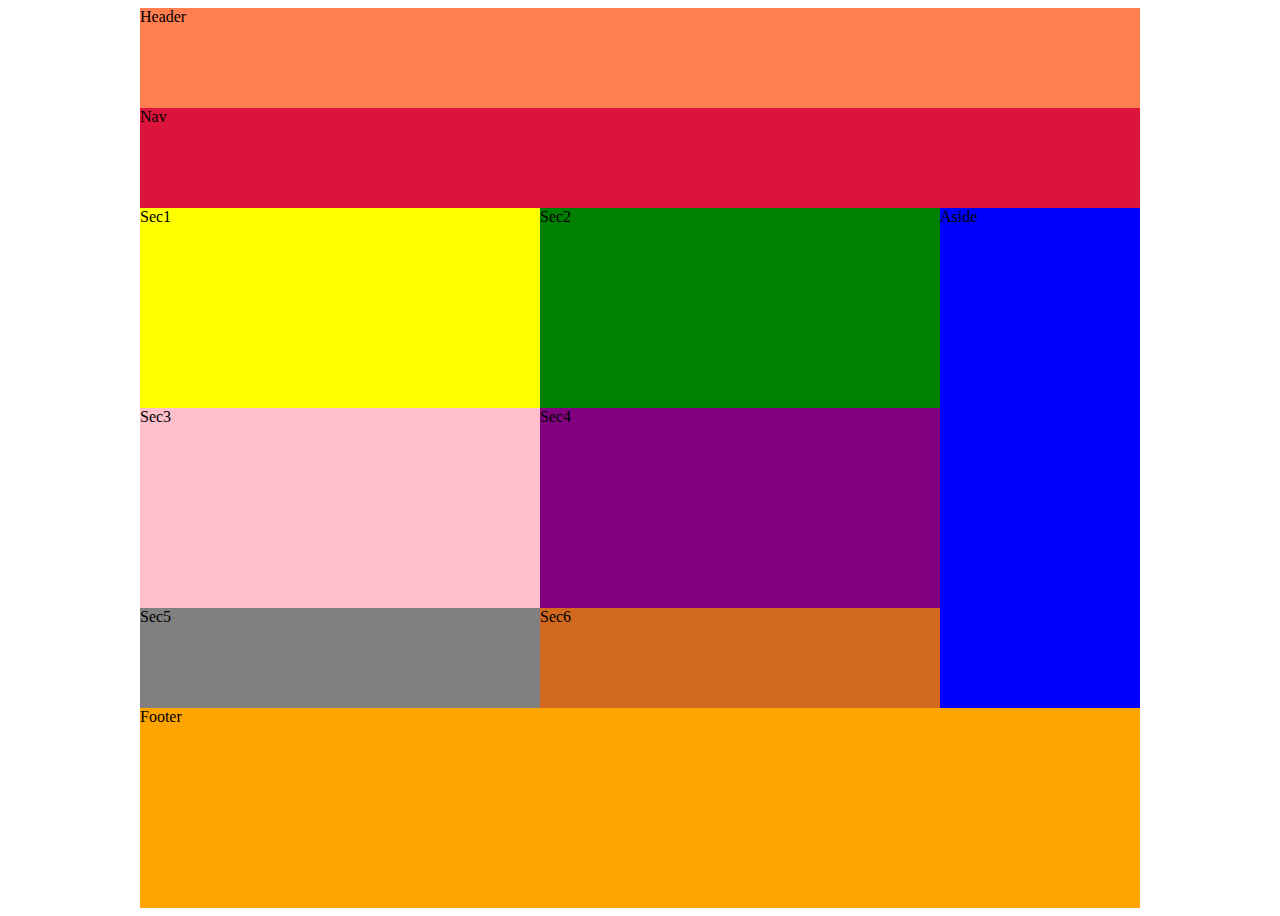
==== Layout.html @ 3c520076 "adding new file" ====
<!DOCTYPE html>
<html lang="en">
<head>
    <meta charset="UTF-8">
    <meta http-equiv="X-UA-Compatible" content="IE=edge">
    <meta name="viewport" content="width=device-width, initial-scale=1.0">
    <title>Document</title>
    <link rel="stylesheet" href="Layout.css">
</head>
<body>
    <main>
<header> Header</header>
<nav>Nav</nav>
<section class="sec1">Sec1</section>
<section class="sec2">Sec2</section>
<aside>Aside</aside>
<section class="sec3">Sec3</section>
<section class="sec4">Sec4</section>
<section class="sec5">Sec5</section>
<section class="sec6">Sec6</section>
<footer>Footer</footer>
    </main>
</body>
</html>
---- Layout.css ----
main{
height: 900px;
width: 1000px;
background-color: aquamarine;
margin: auto;
}
header{
    height: 100px;
    width: 1000px;
    background-color: coral;
}
nav{
    height: 100px;
    width: 1000px;
    background-color: crimson;
}
.sec1{
    height: 200px;
    width: 400px;
    background-color: yellow;
    float: left;
}
.sec2{
    height: 200px;
    width: 400px;
    background-color:green;
    float: left;
}
aside{
    height: 500px;
    width: 200px;
    background-color:blue;
    float: right;

}
.sec3{
    height: 200px;
    width: 400px;
    background-color:pink;
    float: left;
}
.sec4{
    height: 200px;
    width: 400px;
    background-color:purple;
    float: left;
}
.sec5{
    height: 100px;
    width: 400px;
    background-color:gray;
    float: left;
}
.sec6{
    height: 100px;
    width: 400px;
    background-color:chocolate;
    float: left;
}
footer{
    height: 200px;
    width: 1000px;
    background-color:orange;
    float: left;
}
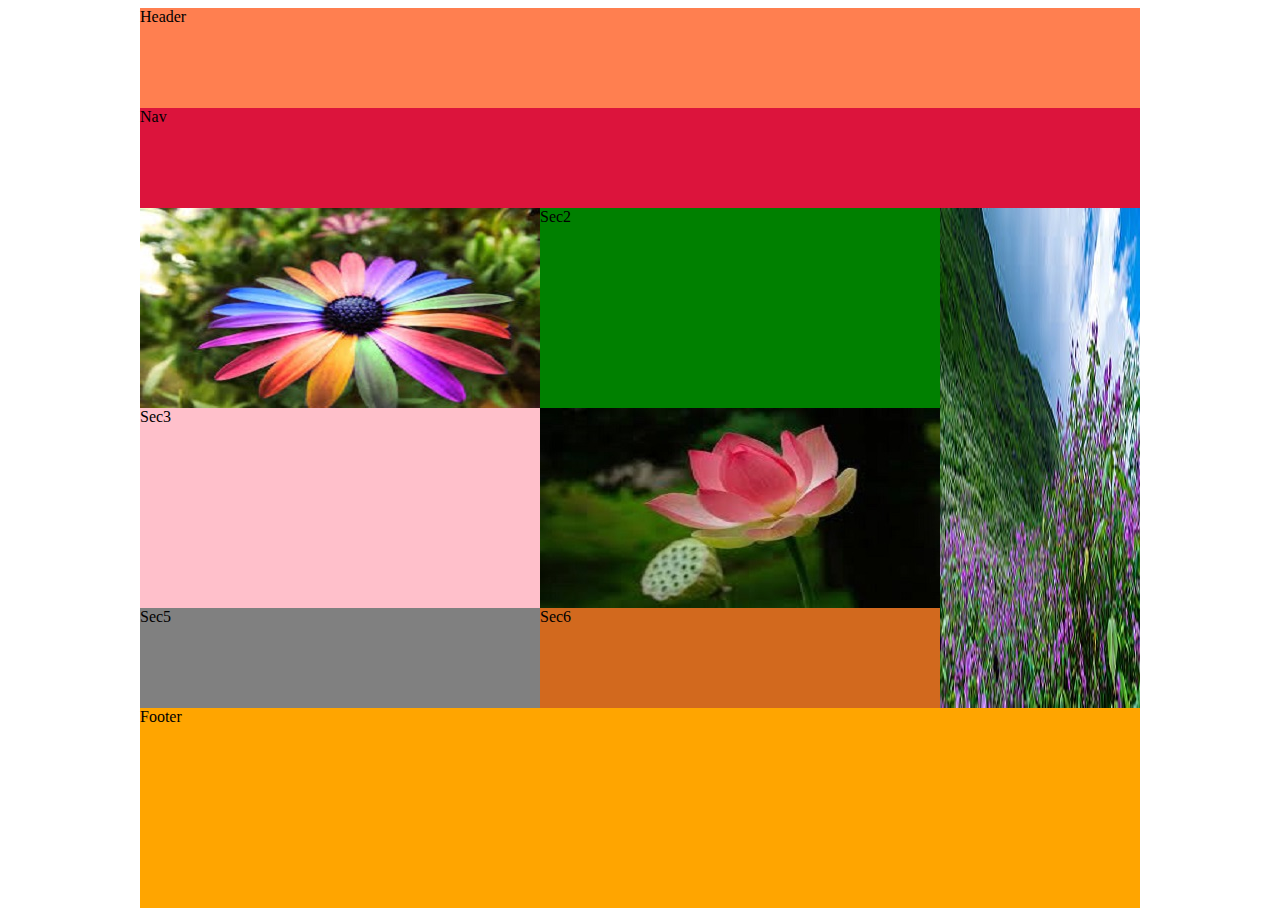
==== commit cf519303: "adding new file" ====
--- a/Layout.html
+++ b/Layout.html
@@ -11,11 +11,11 @@
     <main>
 <header> Header</header>
 <nav>Nav</nav>
-<section class="sec1">Sec1</section>
+<section class="sec1"> <img src=image/flower1.jpg></section>
 <section class="sec2">Sec2</section>
-<aside>Aside</aside>
+<aside><img src=image/flower4.jpg></aside>
 <section class="sec3">Sec3</section>
-<section class="sec4">Sec4</section>
+<section class="sec4"><img src=image/flower3.jpg></section>
 <section class="sec5">Sec5</section>
 <section class="sec6">Sec6</section>
 <footer>Footer</footer>
